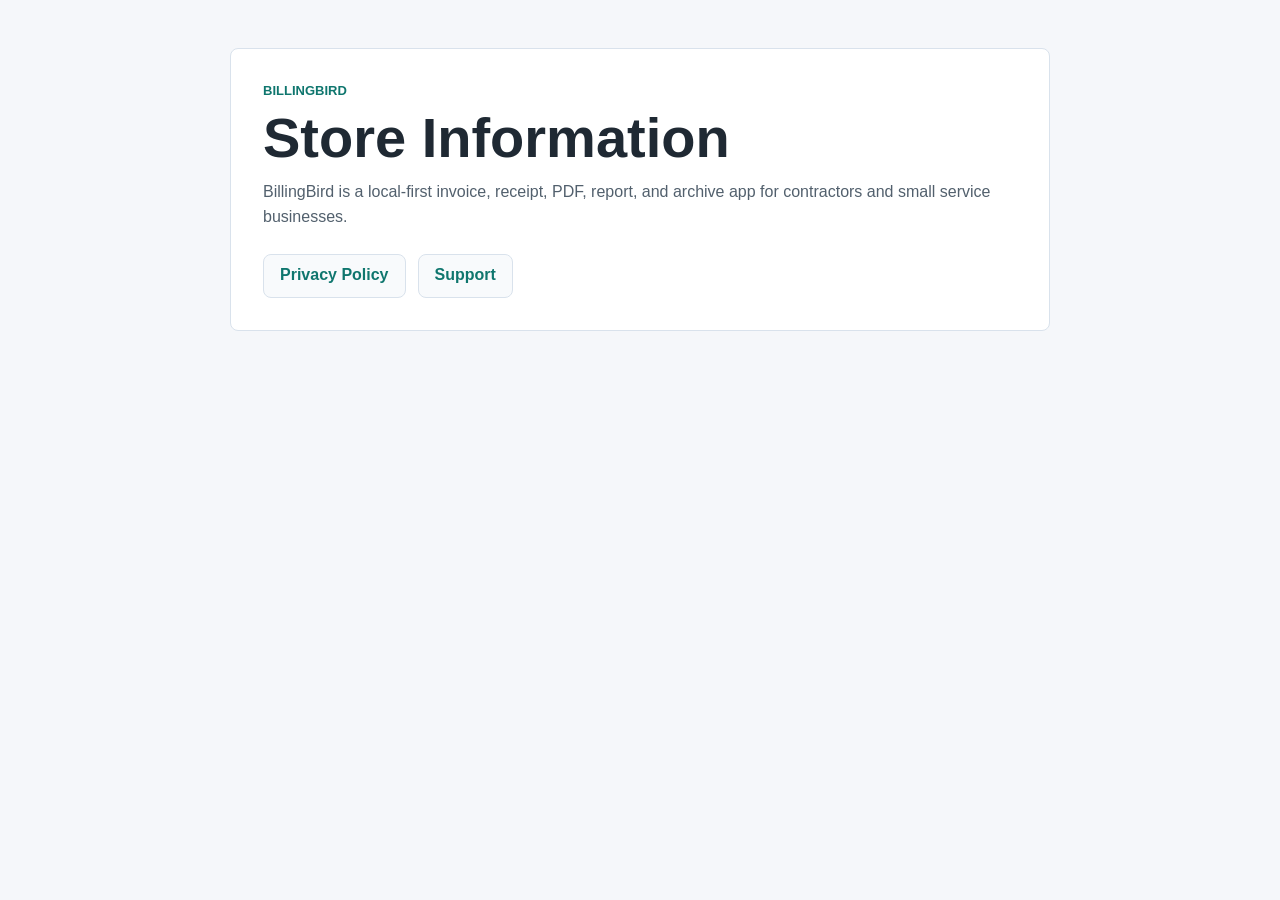
==== docs/index.html @ f320c8c4 "Add BillingBird store pages" ====
<!doctype html>
<html lang="en">
  <head>
    <meta charset="utf-8">
    <meta name="viewport" content="width=device-width, initial-scale=1">
    <title>BillingBird</title>
    <link rel="stylesheet" href="./styles.css">
  </head>
  <body>
    <main class="page">
      <section class="hero">
        <p class="eyebrow">BillingBird</p>
        <h1>Store Information</h1>
        <p>
          BillingBird is a local-first invoice, receipt, PDF, report, and archive app for
          contractors and small service businesses.
        </p>
        <div class="actions">
          <a href="./privacy.html">Privacy Policy</a>
          <a href="./support.html">Support</a>
        </div>
      </section>
    </main>
  </body>
</html>
---- docs/styles.css ----
:root {
  color-scheme: light;
  --ink: #1f2933;
  --muted: #52606d;
  --line: #d9e2ec;
  --accent: #0f766e;
  --surface: #ffffff;
  --background: #f5f7fa;
}

* {
  box-sizing: border-box;
}

body {
  margin: 0;
  background: var(--background);
  color: var(--ink);
  font-family: -apple-system, BlinkMacSystemFont, "Segoe UI", sans-serif;
  line-height: 1.55;
}

a {
  color: var(--accent);
  font-weight: 700;
}

.page {
  max-width: 860px;
  margin: 0 auto;
  padding: 48px 20px 72px;
}

.hero,
.document {
  background: var(--surface);
  border: 1px solid var(--line);
  border-radius: 8px;
  padding: 32px;
}

.eyebrow {
  margin: 0 0 8px;
  color: var(--accent);
  font-size: 13px;
  font-weight: 800;
  letter-spacing: 0;
  text-transform: uppercase;
}

h1 {
  margin: 0 0 14px;
  font-size: clamp(32px, 8vw, 56px);
  line-height: 1.02;
  letter-spacing: 0;
}

h2 {
  margin: 32px 0 8px;
  font-size: 20px;
  letter-spacing: 0;
}

p {
  margin: 0 0 14px;
  color: var(--muted);
  font-size: 16px;
}

.updated {
  color: var(--muted);
  font-size: 14px;
}

.actions {
  display: flex;
  flex-wrap: wrap;
  gap: 12px;
  margin-top: 24px;
}

.actions a {
  display: inline-flex;
  min-height: 44px;
  align-items: center;
  border: 1px solid var(--line);
  border-radius: 8px;
  padding: 0 16px;
  background: #f8fafc;
  text-decoration: none;
}

@media (max-width: 560px) {
  .page {
    padding: 24px 12px 48px;
  }

  .hero,
  .document {
    padding: 22px;
  }
}
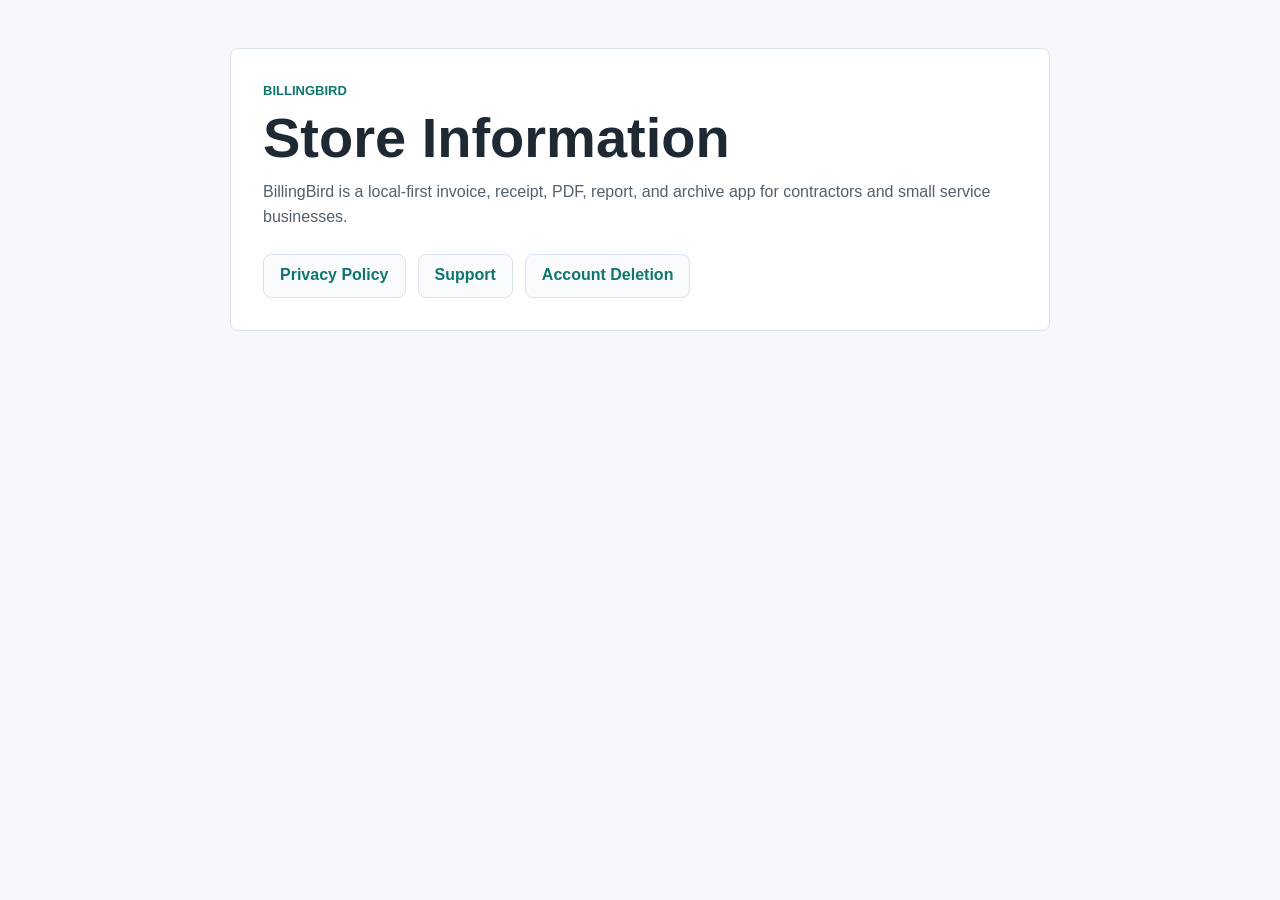
==== commit d2fde7e1: "Sync latest local work" ====
--- a/docs/index.html
+++ b/docs/index.html
@@ -18,6 +18,7 @@
         <div class="actions">
           <a href="./privacy.html">Privacy Policy</a>
           <a href="./support.html">Support</a>
+          <a href="./account-deletion.html">Account Deletion</a>
         </div>
       </section>
     </main>
